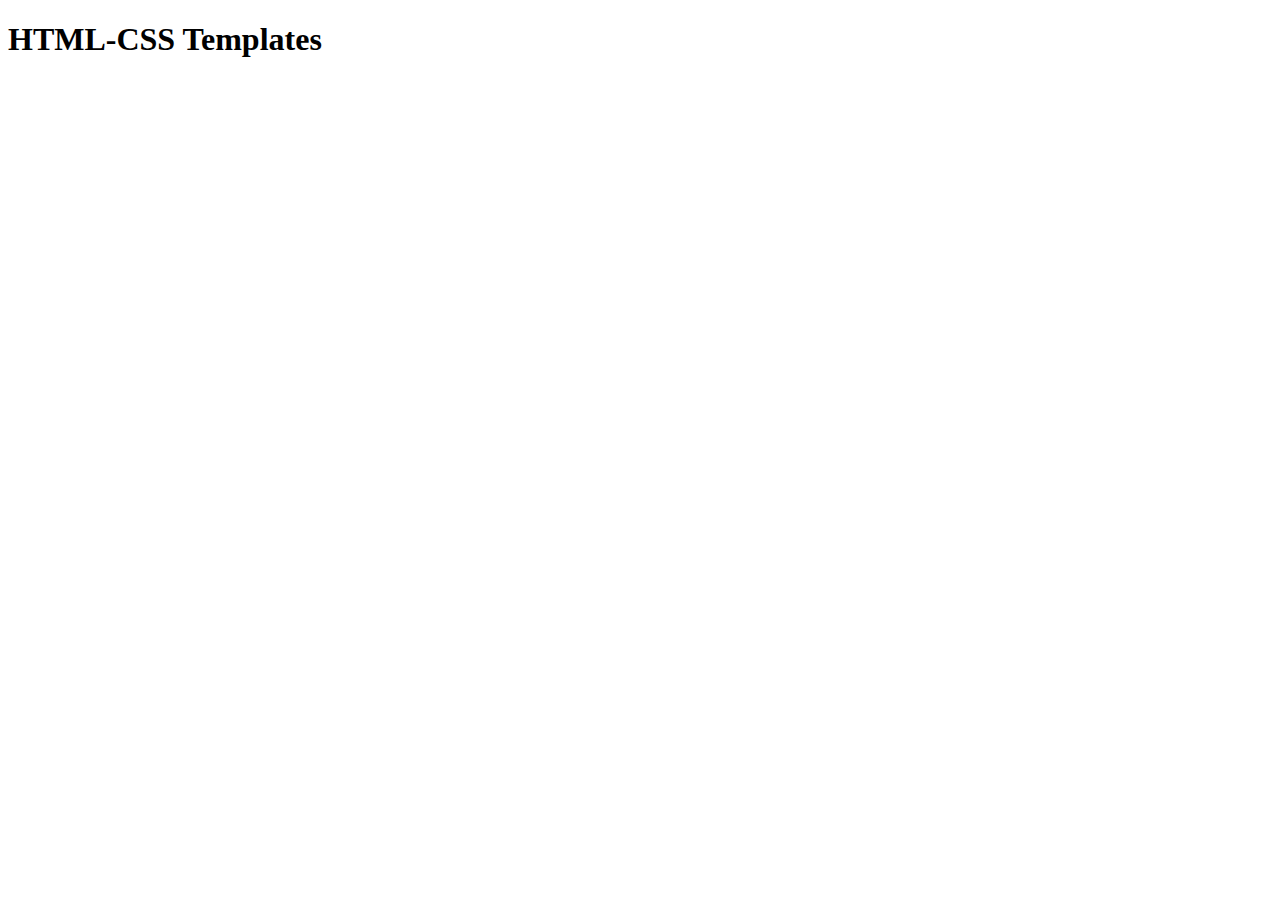
==== index.html @ d5096a6e "create index file" ====
<!DOCTYPE html>
<html lang="en">
<head>
    <meta charset="UTF-8">
    <meta http-equiv="X-UA-Compatible" content="IE=edge">
    <meta name="viewport" content="width=device-width, initial-scale=1.0">
    <title>HTML-CSS Templates</title>
    <link rel="stylesheet" href="css/master-style.css">
    <link rel="stylesheet" href="css/normalize.css">
    <link rel="stylesheet" href="css/all.min.css">
    <link rel="preconnect" href="https://fonts.googleapis.com">
    <link rel="preconnect" href="https://fonts.gstatic.com" crossorigin>
    <link
        href="https://fonts.googleapis.com/css2?family=Cairo:wght@700&family=Work+Sans:wght@200;300;400;500;600;700;800&display=swap"
        rel="stylesheet"
    />
</head>
<body>
<h1>HTML-CSS Templates</h1>
</body>
</html>
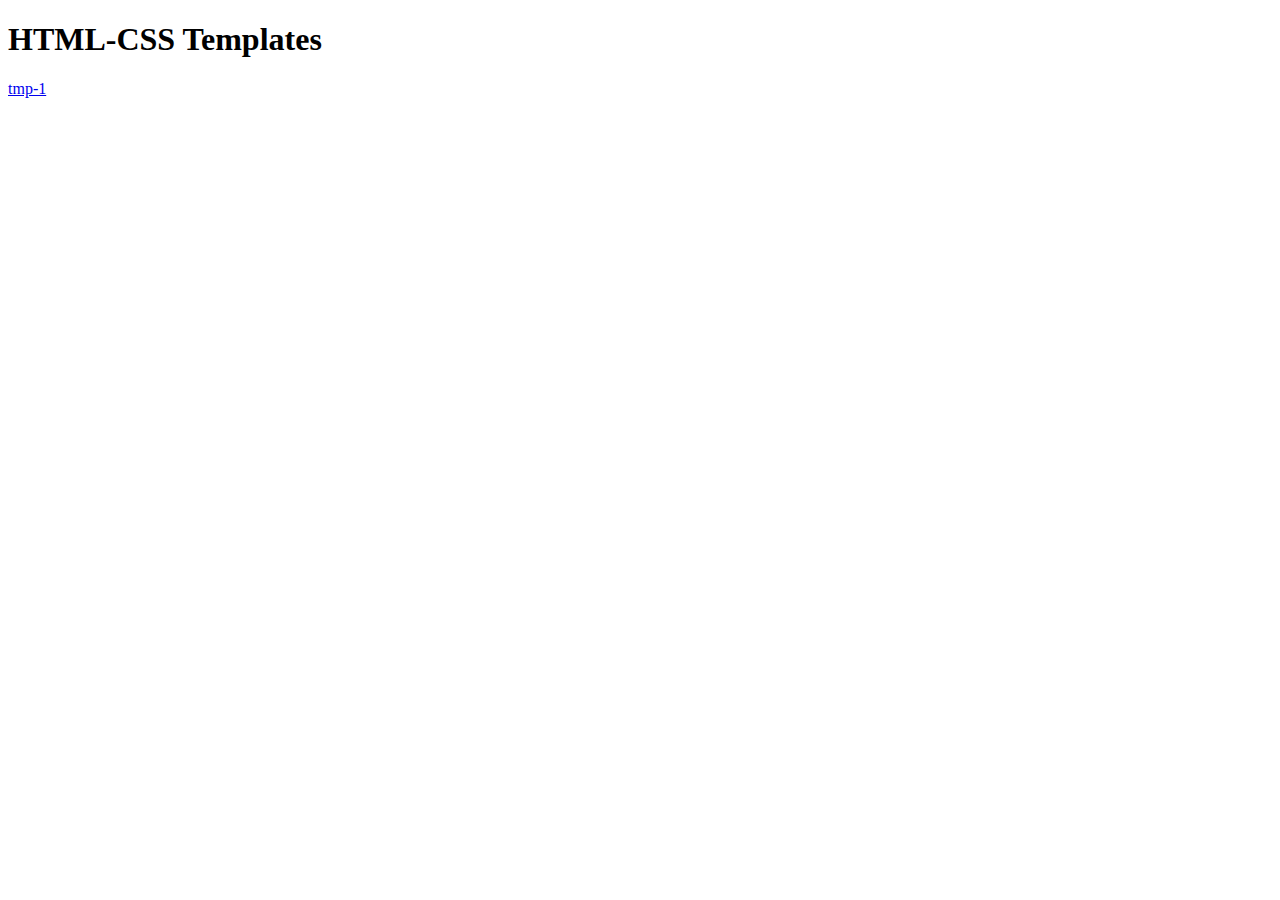
==== commit 0dde2572: "Update index.html" ====
--- a/index.html
+++ b/index.html
@@ -17,5 +17,6 @@
 </head>
 <body>
 <h1>HTML-CSS Templates</h1>
+    <a href="/elzero-temp-1/index.html">tmp-1</a>
 </body>
 </html>
